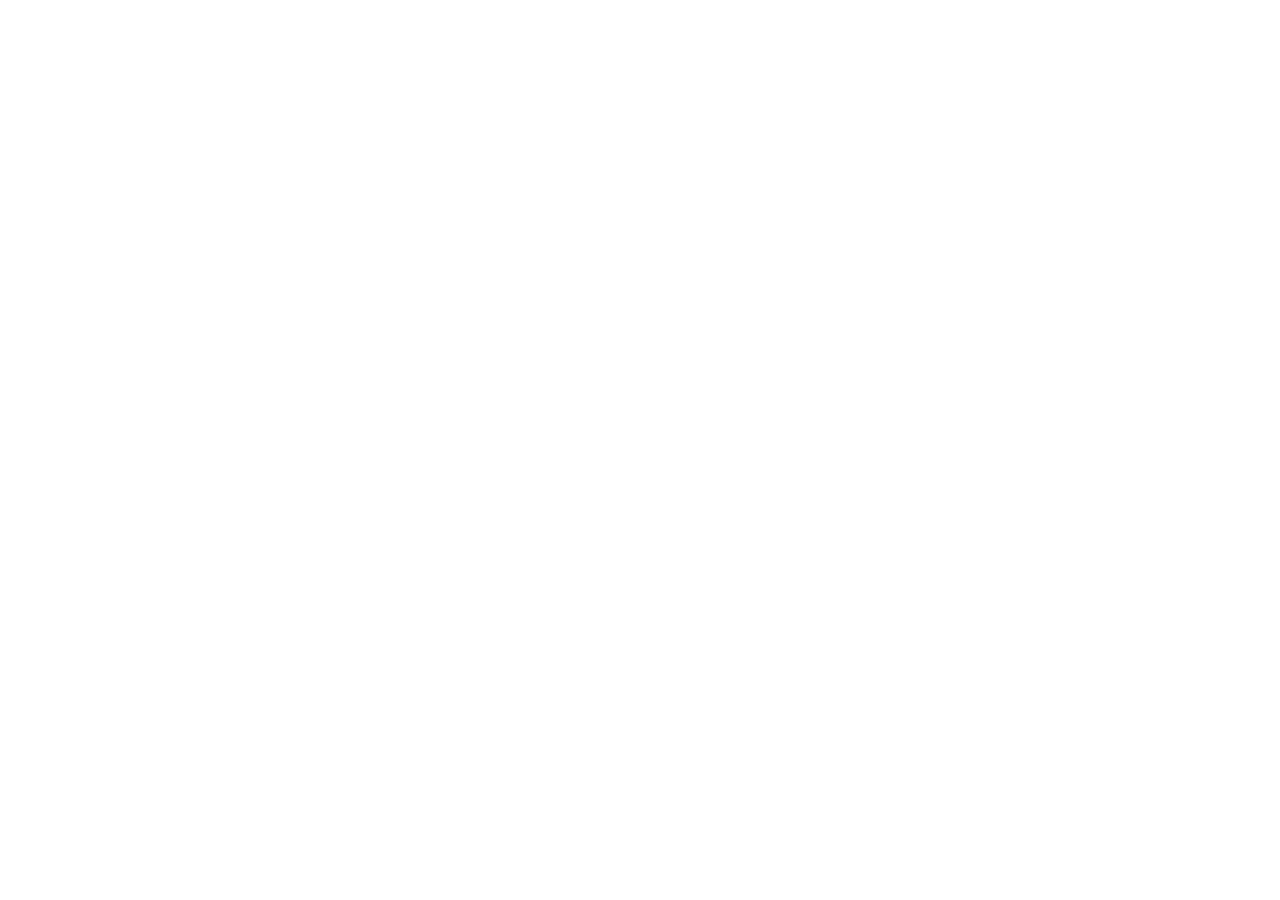
==== activities.html @ 3a4c43ea "added activities" ====
<!DOCTYPE html>
<html lang="en">
<head>
  <meta charset="UTF-8">
  <meta name="viewport" content="width=device-width, initial-scale=1.0">
  <title>VTIB INTERNS | 2026</title>
  <link rel="stylesheet" href="style.css">
</head>
<body>
  
</body>
</html>
---- style.css ----
body{
    font-family: Arial, Helvetica, sans-serif;
    
}
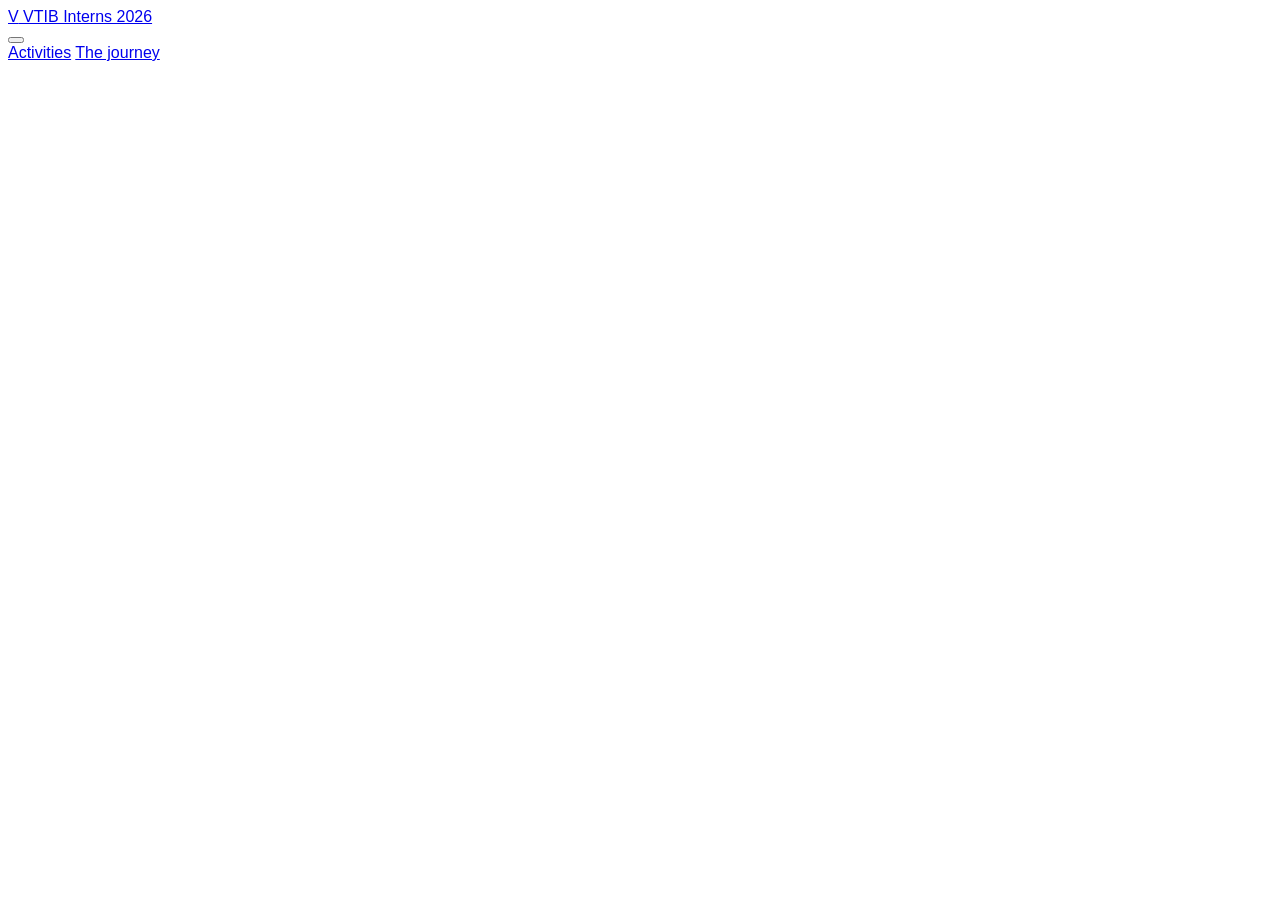
==== commit dd120cff: "added navbar" ====
--- a/activities.html
+++ b/activities.html
@@ -7,6 +7,19 @@
   <link rel="stylesheet" href="style.css">
 </head>
 <body>
-  
+  <header class="topbar">
+    <a class="brand" href="#top" aria-label="VTIB Interns 2026 home">
+      <span class="brand-mark">V</span> VTIB Interns
+      2026</a>
+      <nav class="nav" aria-label="Main navigation"></nav>
+       <button class="navbar-toggler" type="button" data-bs-toggle="collapse" data-bs-target="#mynavbar">
+        <span class="navbar-toggler-icon"></span>
+      </button>
+      <div class="collapse navbar-collapse" id="mynavbar">
+      <a href="#activities">Activities</a>
+      <a href="#journey">The journey</a>
+      </div>
+    </nav>
+  </header>
 </body>
 </html>
